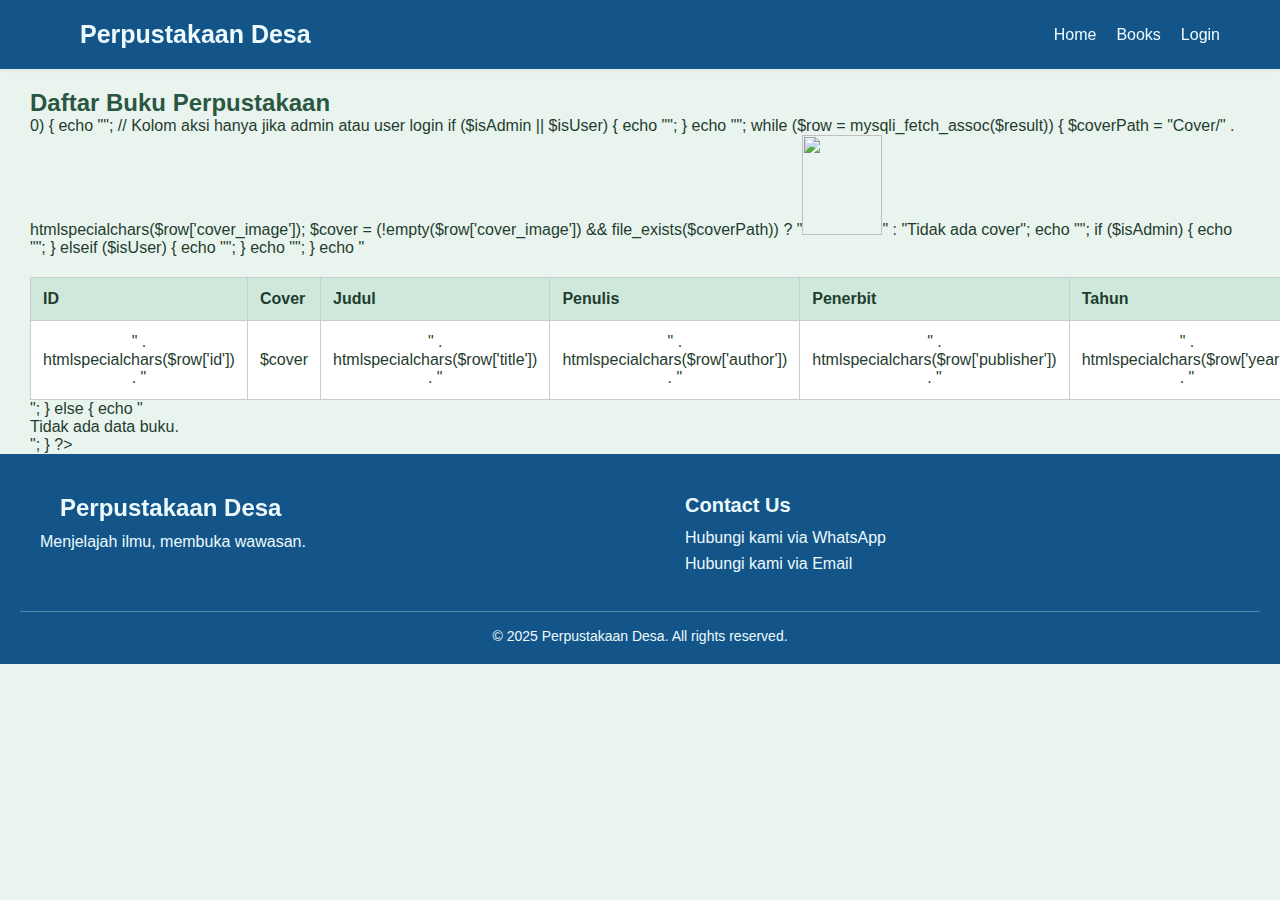
==== perpus-sdgs/DaftarBuku.html @ f2fd59fc "memek" ====
<!DOCTYPE html>
<html lang="id">
<head>
    <meta charset="UTF-8">
    <title>Daftar Buku</title>
    <link rel="stylesheet" href="DaftarBuku.css">
</head>
<body>
    <header>
        <div class="logo">Perpustakaan Desa</div>
        <nav>
          <ul>
            <li><a href="index.html">Home</a></li>
            <li><a href="DaftarBuku.html">Books</a></li>
            <li><a href="UserLogin.html">Login</a></li>
          </ul>
        </nav>
      </header>
      <div class="konten-buku">
        <h2>Daftar Buku Perpustakaan</h2>
        <div id="book-table">
          <p>Memuat data buku...</p>
        </div>
      </div>
      

    <script>
        document.addEventListener("DOMContentLoaded", function () {
            fetch("DaftarBuku.php")
                .then(response => response.text())
                .then(data => {
                    document.getElementById("book-table").innerHTML = data;
                })
                .catch(error => {
                    document.getElementById("book-table").innerHTML = "Gagal memuat data buku.";
                    console.error("Terjadi kesalahan:", error);
                });
        });
    </script>

<footer class="site-footer">
  <div class="footer-container">
    <div class="footer-brand">
      <div class="logo">Perpustakaan Desa</div>
      <p>Menjelajah ilmu, membuka wawasan.</p>
    </div>
    <div class="footer-contact">
      <h3>Contact Us</h3>
      <ul>
        <li>
          <a href="https://wa.me/6282335493825" target="_blank" rel="noopener">
            Hubungi kami via WhatsApp
          </a>
        </li>
        <li>
          <a href="mailto:akunbackupku3@gmail.com">
            Hubungi kami via Email
          </a>
        </li>
      </ul>
    </div>
  </div>
  <div class="footer-bottom">
    &copy; 2025 Perpustakaan Desa. All rights reserved.
  </div>
</footer>
</body>
</html>
---- perpus-sdgs/DaftarBuku.css ----
* {
    margin: 0;
    padding: 0;
    box-sizing: border-box;
    font-family: 'Inter', sans-serif;
  }
  
  body {
    background-color: #aed9da;
    color: #2b2b2b;
  }

  header {
    background-color: #edfafd;
    display: flex;
    justify-content: space-between;
    align-items: center;
    padding: 20px 60px;
    box-shadow: 0 2px 4px rgba(0, 0, 0, 0.05);
    position: sticky;
    top: 0;
    z-index: 1000;     
    background-color: #135589; 
    width: 100%;
  }
  
  .logo {
    font-size: 25px;
    font-weight: 700;
    color: #edfafd;
    padding-left: 20px;  
    position: sticky;
    top: 0;            
    z-index: 1000;     
  }
  
  .konten-buku {  
    padding-top: 20px;
    padding-left: 30px;
    padding-right: 30px;
    margin: 0 auto;
  }  

  nav ul {
    list-style: none;
    display: flex;
    gap: 20px;
  }
  
  nav ul li a {
    text-decoration: none;
    color: #edfafd;
    font-weight: 400;
    transition: font-weight 0.3s ease, color 0.3s ease, transform 0.3s ease;
    display: inline-block;
  }
  
  nav ul li a:hover {
    font-weight: 700;
    color: #edfafd;
    transform: scale(1.2); 
  }
  

body {
    font-family: 'Segoe UI', sans-serif;
    background-color: #eaf4ee;
    color: #1f3d2e;
    padding: 20px;
}

h2 {
    color: #2b5742;
}

table {
    text-align: center;  /* Gambar akan terpusat di kolom */
    vertical-align: middle;  /* Posisi vertikal gambar di tengah */
    width: 100%;
    border-collapse: collapse;
    margin-top: 20px;
    background-color: white;
}

th, td {
    padding: 12px;
    border: 1px solid #ccc;
    text-align: left;
}

th {
    background-color: #cfe8dc;
}

.form-edit-buku {
  max-width: 500px;
  margin: 60px auto;
  padding: 40px;
  background-color: #ffffff;
  border-radius: 12px;
  box-shadow: 0 8px 20px rgba(0, 0, 0, 0.05);
}

.form-edit-buku h2 {
  text-align: center;
  margin-bottom: 30px;
  color: #135589;
  font-size: 24px;
}

.form-edit-buku form {
  display: flex;
  flex-direction: column;
  gap: 16px;
}

.form-edit-buku input[type="text"],
.form-edit-buku input[type="number"],
.form-edit-buku input[type="file"] {
  padding: 12px 16px;
  border: 1px solid #ccc;
  border-radius: 8px;
  font-size: 16px;
  transition: border 0.3s ease;
}

.form-edit-buku input:focus {
  border-color: #135589;
  outline: none;
  box-shadow: 0 0 0 2px rgba(19, 85, 137, 0.2);
}

.form-edit-buku input[type="submit"] {
  padding: 12px;
  background-color: #135589;
  color: white;
  border: none;
  border-radius: 8px;
  font-size: 16px;
  cursor: pointer;
  transition: background 0.3s ease;
}

.form-edit-buku input[type="submit"]:hover {
  background-color: #0f466c;
}

.form-tambah-buku {
    max-width: 500px;
    margin: 60px auto;
    padding: 40px;
    background-color: #ffffff;
    border-radius: 12px;
    box-shadow: 0 8px 20px rgba(0, 0, 0, 0.05);
  }
  
  .form-tambah-buku h2 {
    text-align: center;
    margin-bottom: 30px;
    color: #135589;
    font-size: 24px;
  }
  
  .form-tambah-buku form {
    display: flex;
    flex-direction: column;
    gap: 16px;
  }
  
  .form-tambah-buku input[type="text"],
  .form-tambah-buku input[type="number"],
  .form-tambah-buku input[type="file"] {
    padding: 12px 16px;
    border: 1px solid #ccc;
    border-radius: 8px;
    font-size: 16px;
    transition: border 0.3s ease;
  }
  
  .form-tambah-buku input:focus {
    border-color: #135589;
    outline: none;
    box-shadow: 0 0 0 2px rgba(19, 85, 137, 0.2);
  }
  
  .form-tambah-buku button {
    padding: 12px;
    background-color: #135589;
    color: white;
    border: none;
    border-radius: 8px;
    font-size: 16px;
    cursor: pointer;
    transition: background 0.3s ease;
  }
  
  .form-tambah-buku button:hover {
    background-color: #0f466c;
  }

/* CSS untuk memperbaiki tampilan gambar di dalam tabel */
.book-cover {
  width: 80px; /* Ukuran lebar gambar */
  height: 100px; /* Ukuran tinggi gambar */
  object-fit: cover; /* Gambar akan menyesuaikan tanpa distorsi */
}

table td {
  text-align: center;
  vertical-align: middle;
}

.judul-page-books {
  margin-top: 22px;
  text-align: left;
  animation: fadeInDown 1500ms ease-in-out;
  font-size: 28px;
  color: #2b5742;
  font-weight: 800;
  letter-spacing: 1px;
}

@keyframes fadeInDown {
  from {
    opacity: 0;
    transform: translateY(-20px);
  }
  to {
    opacity: 1;
    transform: translateY(0);
  }
}
html, body {
  margin: 0;
  padding: 0;
}

/* ===== Footer ===== */
.site-footer {
  background-color: #135589;   /* warna gelap */
  color: #edfafd;              /* teks terang */
  padding: 40px 20px 20px;     /* ruang atas lebih besar */
  font-family: 'Inter', sans-serif;
}

.footer-container {
  display: flex;
  flex-wrap: wrap;
  justify-content: space-between;
  max-width: 1200px;
  margin: 0 auto;
  gap: 40px;
}

.footer-brand {
  flex: 1 1 250px;
}

.footer-brand .logo {
  font-size: 24px;
  font-weight: 700;
  margin-bottom: 8px;
}

.footer-brand p {
  font-size: 16px;
  line-height: 1.5;
}

.footer-contact {
  flex: 1 1 200px;
}

.footer-contact h3 {
  font-size: 20px;
  margin-bottom: 12px;
}

.footer-contact ul {
  list-style: none;
  padding: 0;
  margin: 0;
}

.footer-contact li {
  margin-bottom: 8px;
}

.footer-contact a {
  color: #edfafd;
  text-decoration: none;
  font-weight: 500;
  transition: color 0.2s ease, transform 0.2s ease;
}

.footer-contact a:hover {
  color: #a0c5d8;               /* warna hover yang lebih poyeh */
  transform: translateX(4px);   /* geser sedikit ke kanan */
}

.footer-bottom {
  text-align: center;
  font-size: 14px;
  margin-top: 30px;
  border-top: 1px solid rgba(237, 250, 253, 0.3);
  padding-top: 16px;
}
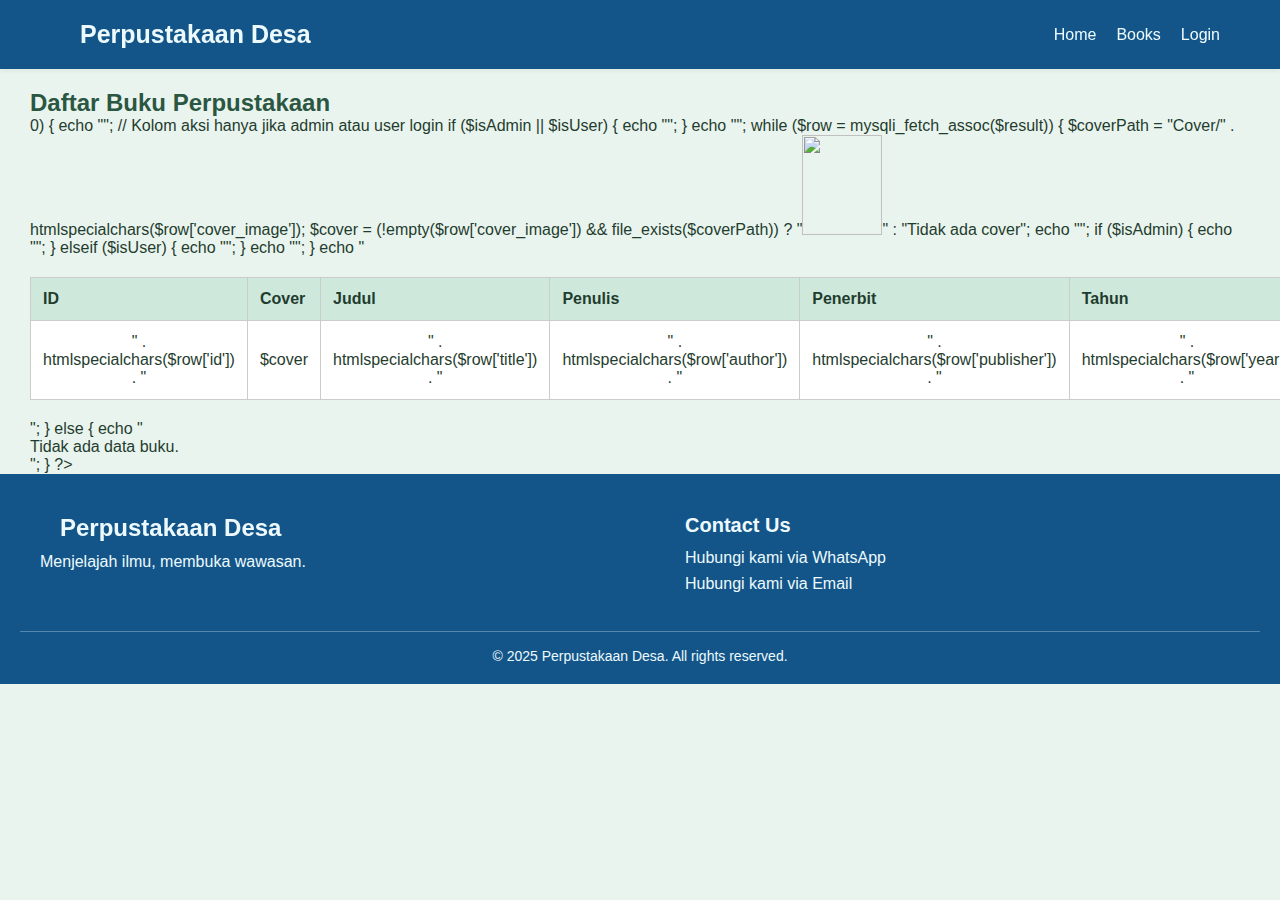
==== commit fa77b534: "contol" ====
--- a/perpus-sdgs/DaftarBuku.html
+++ b/perpus-sdgs/DaftarBuku.html
@@ -23,7 +23,6 @@
         </div>
       </div>
       
-
     <script>
         document.addEventListener("DOMContentLoaded", function () {
             fetch("DaftarBuku.php")
--- a/perpus-sdgs/DaftarBuku.css
+++ b/perpus-sdgs/DaftarBuku.css
@@ -79,6 +79,7 @@
     width: 100%;
     border-collapse: collapse;
     margin-top: 20px;
+    margin-bottom: 20px;
     background-color: white;
 }
 
@@ -197,7 +198,7 @@
   .form-tambah-buku button:hover {
     background-color: #0f466c;
   }
-
+  
 /* CSS untuk memperbaiki tampilan gambar di dalam tabel */
 .book-cover {
   width: 80px; /* Ukuran lebar gambar */
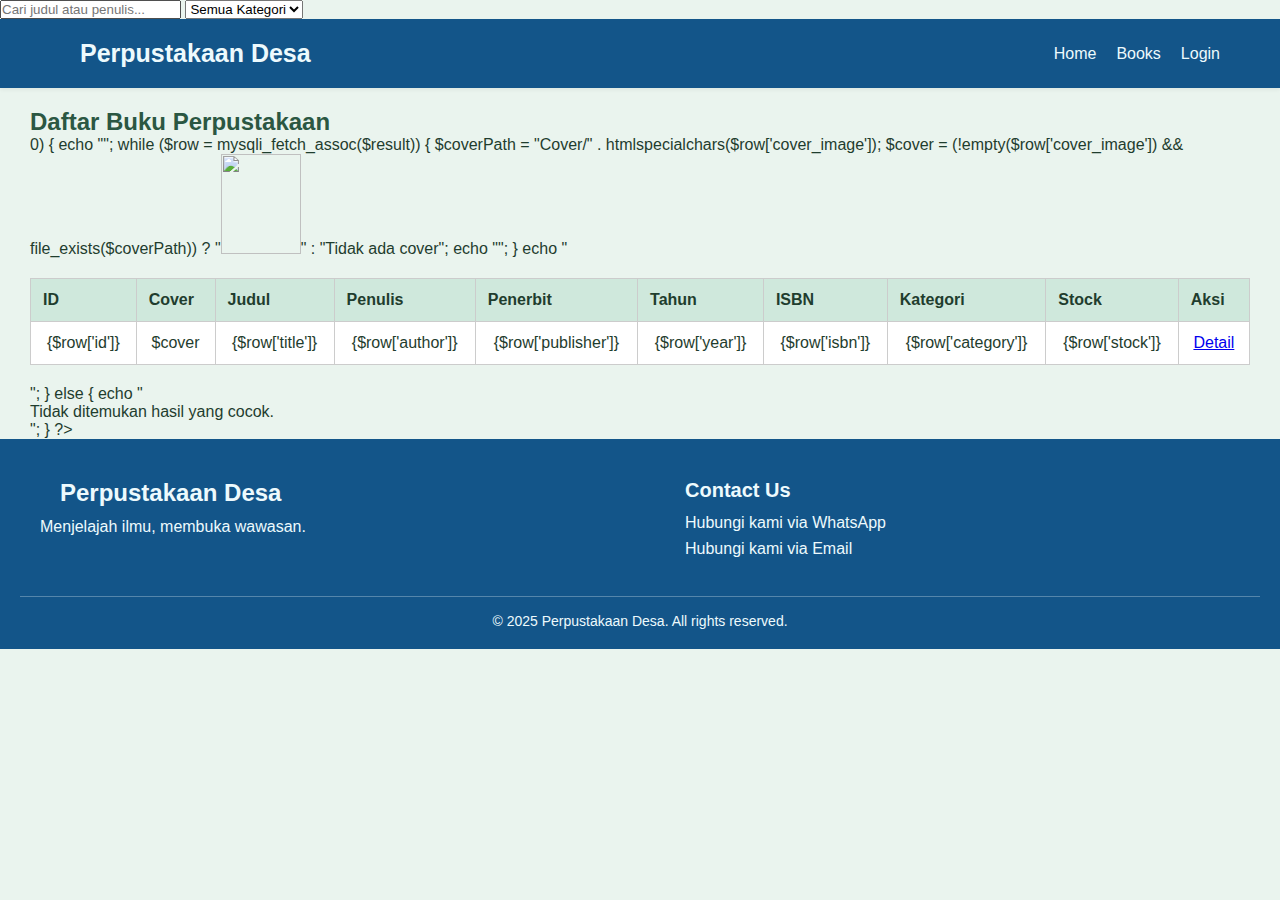
==== commit e9fe8862: "daftarbukuuser ada search bar" ====
--- a/perpus-sdgs/DaftarBuku.html
+++ b/perpus-sdgs/DaftarBuku.html
@@ -6,6 +6,16 @@
     <link rel="stylesheet" href="DaftarBuku.css">
 </head>
 <body>
+  <div class="filter-bar">
+    <input type="text" id="search-input" placeholder="Cari judul atau penulis...">
+    <select id="category-filter">
+      <option value="">Semua Kategori</option>
+      <option value="Edukasi">Edukasi</option>
+      <option value="Teknologi">Teknologi</option>
+      <option value="Fiksi">Fiksi</option>
+      <!-- Tambahkan kategori lainnya -->
+    </select>
+  </div>
     <header>
         <div class="logo">Perpustakaan Desa</div>
         <nav>
@@ -23,19 +33,9 @@
         </div>
       </div>
       
-    <script>
-        document.addEventListener("DOMContentLoaded", function () {
-            fetch("DaftarBuku.php")
-                .then(response => response.text())
-                .then(data => {
-                    document.getElementById("book-table").innerHTML = data;
-                })
-                .catch(error => {
-                    document.getElementById("book-table").innerHTML = "Gagal memuat data buku.";
-                    console.error("Terjadi kesalahan:", error);
-                });
-        });
-    </script>
+      <script src="DaftarBuku.js"></script>
+      <script src="Pencarian.js"></script>
+      <script src="https://cdn.jsdelivr.net/npm/sweetalert2@11"></script>
 
 <footer class="site-footer">
   <div class="footer-container">
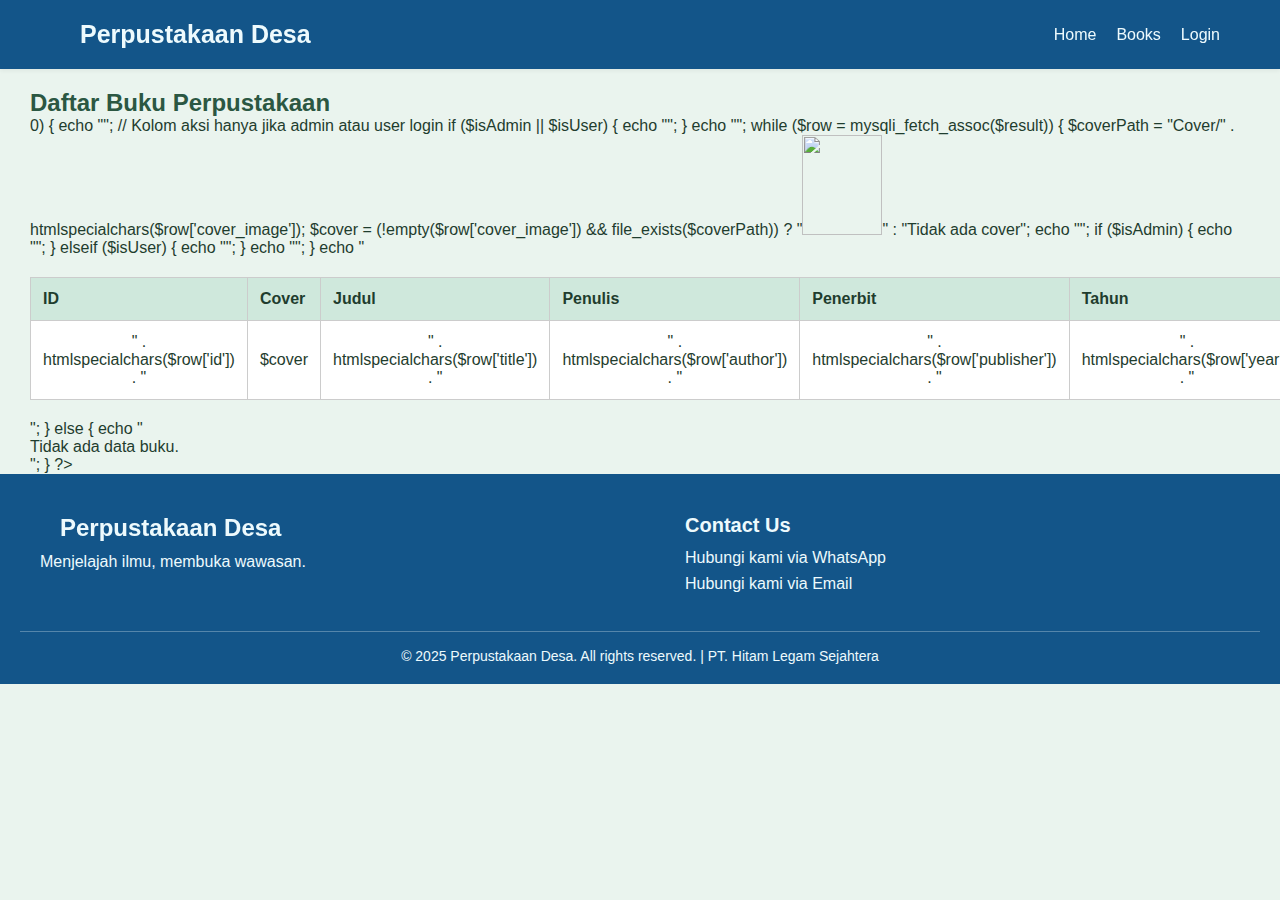
==== commit 8257b028: "commit" ====
--- a/perpus-sdgs/DaftarBuku.html
+++ b/perpus-sdgs/DaftarBuku.html
@@ -6,16 +6,6 @@
     <link rel="stylesheet" href="DaftarBuku.css">
 </head>
 <body>
-  <div class="filter-bar">
-    <input type="text" id="search-input" placeholder="Cari judul atau penulis...">
-    <select id="category-filter">
-      <option value="">Semua Kategori</option>
-      <option value="Edukasi">Edukasi</option>
-      <option value="Teknologi">Teknologi</option>
-      <option value="Fiksi">Fiksi</option>
-      <!-- Tambahkan kategori lainnya -->
-    </select>
-  </div>
     <header>
         <div class="logo">Perpustakaan Desa</div>
         <nav>
@@ -33,9 +23,22 @@
         </div>
       </div>
       
-      <script src="DaftarBuku.js"></script>
-      <script src="Pencarian.js"></script>
-      <script src="https://cdn.jsdelivr.net/npm/sweetalert2@11"></script>
+
+    <script>
+        document.addEventListener("DOMContentLoaded", function () {
+            fetch("DaftarBuku.php")
+                .then(response => response.text())
+                .then(data => {
+                    document.getElementById("book-table").innerHTML = data;
+                })
+                .catch(error => {
+                    document.getElementById("book-table").innerHTML = "Gagal memuat data buku.";
+                    console.error("Terjadi kesalahan:", error);
+                });
+        });
+    </script>
+
+<!-- Footer lek --> 
 
 <footer class="site-footer">
   <div class="footer-container">
@@ -60,7 +63,7 @@
     </div>
   </div>
   <div class="footer-bottom">
-    &copy; 2025 Perpustakaan Desa. All rights reserved.
+    &copy; 2025 Perpustakaan Desa. All rights reserved. | PT. Hitam Legam Sejahtera
   </div>
 </footer>
 </body>
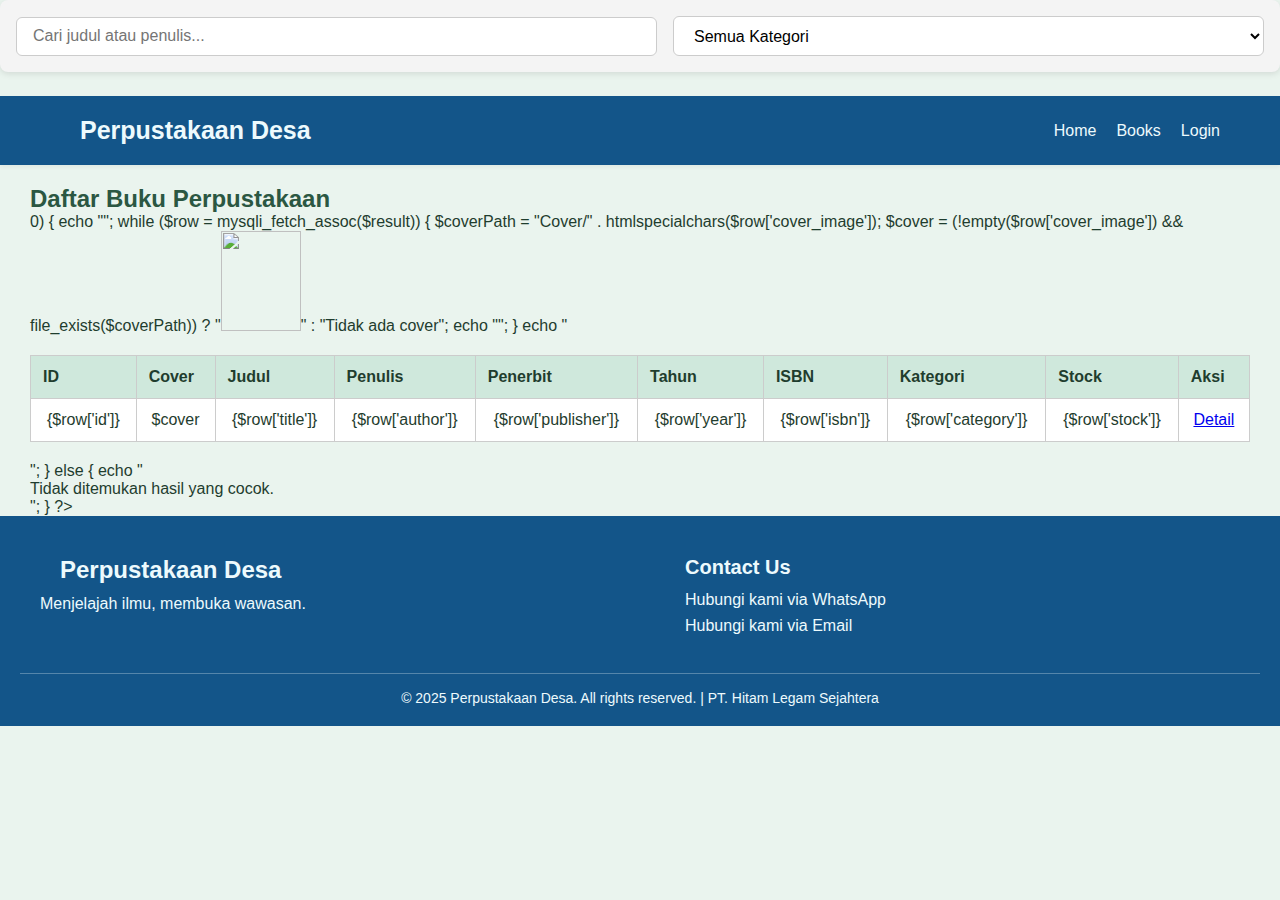
==== commit 6c1bbdef: "Merge branch 'main' of https://github.com/Rzkyyaji/ets bain" ====
--- a/perpus-sdgs/DaftarBuku.html
+++ b/perpus-sdgs/DaftarBuku.html
@@ -6,6 +6,16 @@
     <link rel="stylesheet" href="DaftarBuku.css">
 </head>
 <body>
+  <div class="filter-bar">
+    <input type="text" id="search-input" placeholder="Cari judul atau penulis...">
+    <select id="category-filter">
+      <option value="">Semua Kategori</option>
+      <option value="Edukasi">Edukasi</option>
+      <option value="Teknologi">Teknologi</option>
+      <option value="Fiksi">Fiksi</option>
+      <!-- Tambahkan kategori lainnya -->
+    </select>
+  </div>
     <header>
         <div class="logo">Perpustakaan Desa</div>
         <nav>
@@ -23,20 +33,9 @@
         </div>
       </div>
       
-
-    <script>
-        document.addEventListener("DOMContentLoaded", function () {
-            fetch("DaftarBuku.php")
-                .then(response => response.text())
-                .then(data => {
-                    document.getElementById("book-table").innerHTML = data;
-                })
-                .catch(error => {
-                    document.getElementById("book-table").innerHTML = "Gagal memuat data buku.";
-                    console.error("Terjadi kesalahan:", error);
-                });
-        });
-    </script>
+      <script src="DaftarBuku.js"></script>
+      <script src="Pencarian.js"></script>
+      <script src="https://cdn.jsdelivr.net/npm/sweetalert2@11"></script>
 
 <!-- Footer lek --> 
 
--- a/perpus-sdgs/DaftarBuku.css
+++ b/perpus-sdgs/DaftarBuku.css
@@ -61,7 +61,6 @@
     transform: scale(1.2); 
   }
   
-
 body {
     font-family: 'Segoe UI', sans-serif;
     background-color: #eaf4ee;
@@ -306,3 +305,63 @@
   border-top: 1px solid rgba(237, 250, 253, 0.3);
   padding-top: 16px;
 }
+
+/*cari & filter
+/* Style untuk filter bar */
+.filter-bar {
+  display: flex;
+  flex-wrap: wrap;
+  gap: 1rem;
+  justify-content: center;
+  align-items: center;
+  padding: 1rem;
+  background-color: #f4f4f4;
+  border-radius: 8px;
+  box-shadow: 0 2px 6px rgba(0, 0, 0, 0.1);
+  margin-bottom: 1.5rem;
+}
+
+/* Input pencarian */
+#search-input {
+  flex: 1 1 250px;
+  padding: 0.6rem 1rem;
+  border: 1px solid #ccc;
+  border-radius: 6px;
+  font-size: 1rem;
+  outline: none;
+  transition: border-color 0.3s ease;
+}
+
+#search-input:focus {
+  border-color: #6a5acd; /* ungu lembut */
+  box-shadow: 0 0 0 2px rgba(106, 90, 205, 0.2);
+}
+
+/* Dropdown kategori */
+#category-filter {
+  flex: 1 1 200px;
+  padding: 0.6rem 1rem;
+  border: 1px solid #ccc;
+  border-radius: 6px;
+  font-size: 1rem;
+  background-color: #fff;
+  transition: border-color 0.3s ease;
+}
+
+#category-filter:focus {
+  border-color: #6a5acd;
+  box-shadow: 0 0 0 2px rgba(106, 90, 205, 0.2);
+}
+
+/* Responsif untuk mobile */
+@media (max-width: 600px) {
+  .filter-bar {
+    flex-direction: column;
+    align-items: stretch;
+  }
+
+  #search-input,
+  #category-filter {
+    width: 100%;
+  }
+}
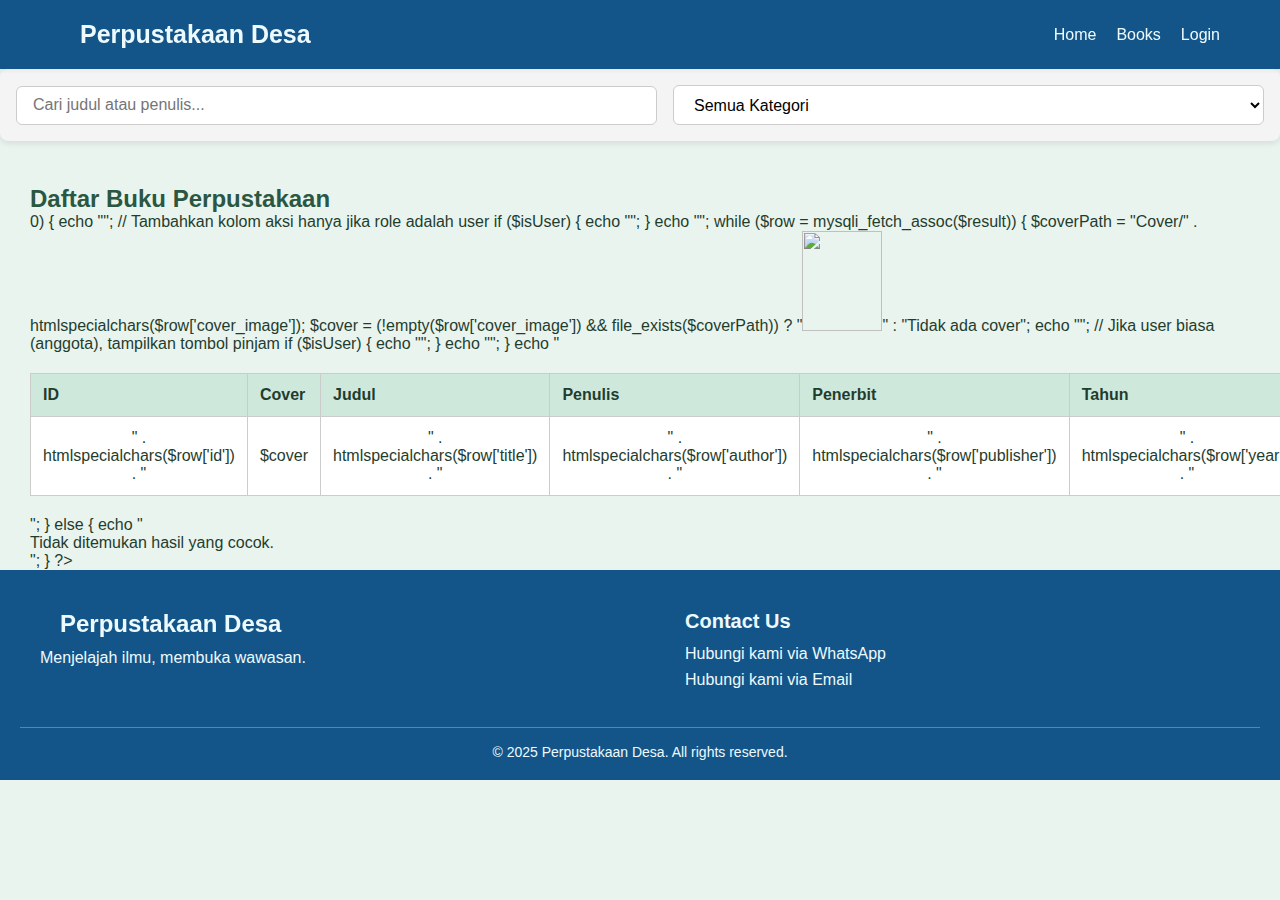
==== commit 029cf21b: "edit buku" ====
--- a/perpus-sdgs/DaftarBuku.html
+++ b/perpus-sdgs/DaftarBuku.html
@@ -6,16 +6,6 @@
     <link rel="stylesheet" href="DaftarBuku.css">
 </head>
 <body>
-  <div class="filter-bar">
-    <input type="text" id="search-input" placeholder="Cari judul atau penulis...">
-    <select id="category-filter">
-      <option value="">Semua Kategori</option>
-      <option value="Edukasi">Edukasi</option>
-      <option value="Teknologi">Teknologi</option>
-      <option value="Fiksi">Fiksi</option>
-      <!-- Tambahkan kategori lainnya -->
-    </select>
-  </div>
     <header>
         <div class="logo">Perpustakaan Desa</div>
         <nav>
@@ -26,6 +16,16 @@
           </ul>
         </nav>
       </header>
+      <div class="filter-bar">
+        <input type="text" id="search-input" placeholder="Cari judul atau penulis...">
+        <select id="category-filter">
+          <option value="">Semua Kategori</option>
+          <option value="Edukasi">Edukasi</option>
+          <option value="Teknologi">Teknologi</option>
+          <option value="Fiksi">Fiksi</option>
+          <!-- Tambahkan kategori lainnya -->
+        </select>
+      </div>
       <div class="konten-buku">
         <h2>Daftar Buku Perpustakaan</h2>
         <div id="book-table">
@@ -36,8 +36,6 @@
       <script src="DaftarBuku.js"></script>
       <script src="Pencarian.js"></script>
       <script src="https://cdn.jsdelivr.net/npm/sweetalert2@11"></script>
-
-<!-- Footer lek --> 
 
 <footer class="site-footer">
   <div class="footer-container">
@@ -62,7 +60,7 @@
     </div>
   </div>
   <div class="footer-bottom">
-    &copy; 2025 Perpustakaan Desa. All rights reserved. | PT. Hitam Legam Sejahtera
+    &copy; 2025 Perpustakaan Desa. All rights reserved.
   </div>
 </footer>
 </body>
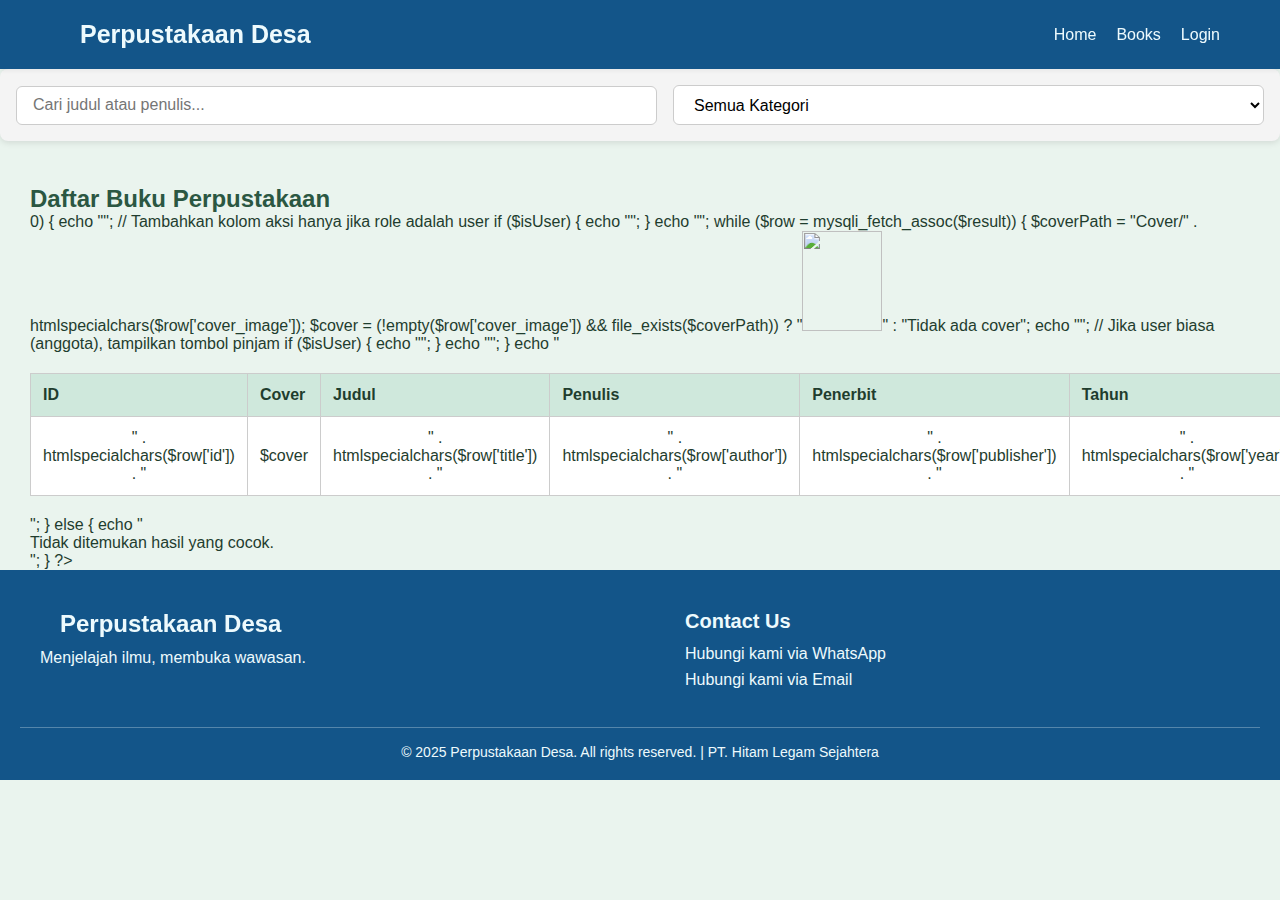
==== commit ee30327b: "alah" ====
--- a/perpus-sdgs/DaftarBuku.html
+++ b/perpus-sdgs/DaftarBuku.html
@@ -37,6 +37,8 @@
       <script src="Pencarian.js"></script>
       <script src="https://cdn.jsdelivr.net/npm/sweetalert2@11"></script>
 
+<!-- Footer lek --> 
+
 <footer class="site-footer">
   <div class="footer-container">
     <div class="footer-brand">
@@ -60,7 +62,7 @@
     </div>
   </div>
   <div class="footer-bottom">
-    &copy; 2025 Perpustakaan Desa. All rights reserved.
+    &copy; 2025 Perpustakaan Desa. All rights reserved. | PT. Hitam Legam Sejahtera
   </div>
 </footer>
 </body>
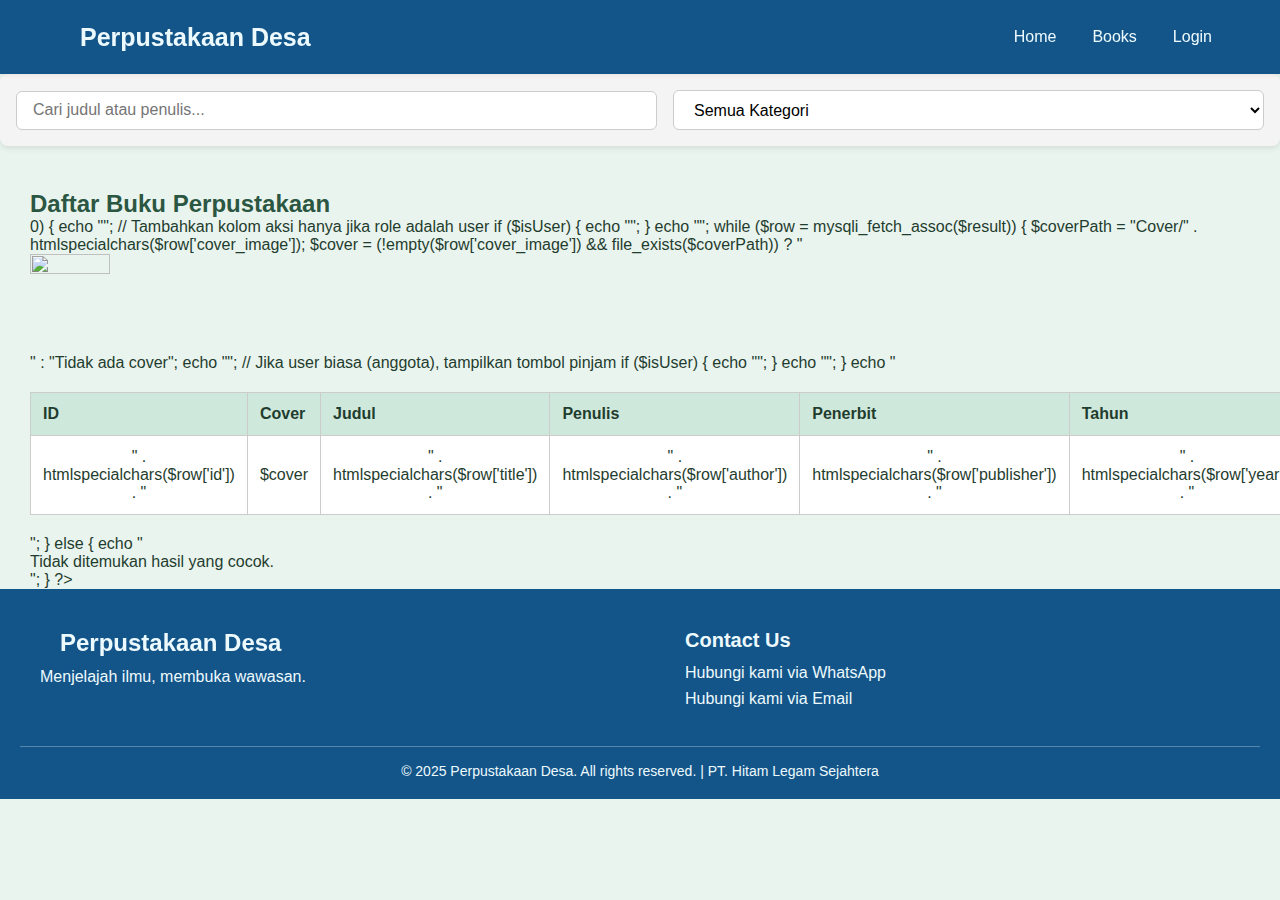
==== commit dc15523e: "oiyo" ====
--- a/perpus-sdgs/DaftarBuku.html
+++ b/perpus-sdgs/DaftarBuku.html
@@ -2,8 +2,10 @@
 <html lang="id">
 <head>
     <meta charset="UTF-8">
+    <meta name="viewport" content="width=device-width, initial-scale=1">
     <title>Daftar Buku</title>
     <link rel="stylesheet" href="DaftarBuku.css">
+    <link rel="stylesheet" href="responsive.css">
 </head>
 <body>
     <header>
--- a/perpus-sdgs/responsive.css
+++ b/perpus-sdgs/responsive.css
@@ -0,0 +1,119 @@
+
+
+/* 1. Reset & Box-Sizing */
+* {
+    margin: 0;
+    padding: 0;
+    box-sizing: border-box;
+  }
+  
+  /* 2. Container Umum */
+  .container {
+    width: 100%;
+    max-width: 1200px; /* Desktop max */
+    margin: 0 auto;
+    padding: 0 1rem;
+  }
+  
+  /* 3. Gambar dan Media */
+  img, video {
+    max-width: 100%;
+    height: auto;
+    display: block;
+  }
+  
+  /* 4. Navigasi */
+  nav ul {
+    display: flex;
+    flex-wrap: wrap;
+    list-style: none;
+  }
+  nav li {
+    margin: 0.5rem;
+  }
+  
+  /* 5. Flex Utilities */
+  .flex { display: flex; flex-wrap: wrap; }
+  .flex-center { justify-content: center; align-items: center; }
+  .flex-column { display: flex; flex-direction: column; }
+  
+  /* 6. Form Group */
+  .form-group {
+    display: flex;
+    flex-direction: column;
+    margin-bottom: 1rem;
+  }
+  .form-group label {
+    margin-bottom: 0.5rem;
+  }
+  .form-group input,
+  .form-group select,
+  .form-group textarea {
+    padding: 0.5rem;
+    width: 100%; /* full width in container */
+  }
+  
+  /* 7. Button Responsif */
+  button, .btn {
+    padding: 0.75rem 1.5rem;
+    font-size: 1rem;
+    cursor: pointer;
+    white-space: nowrap;
+  }
+  
+  /* 8. Horizontal Overflow */
+  body {
+    overflow-x: hidden;
+  }
+  
+  /* 9. Breakpoints */
+  
+  /* Mobile: max-width 767px */
+  @media (max-width: 767px) {
+    /* Header: logo + nav tumpuk */
+    header .flex {
+      flex-direction: column;
+      align-items: flex-start;
+    }
+    /* Konten utama full width */
+    .main-content {
+      padding: 1rem 0;
+    }
+    /* Tombol lebih besar untuk jari */
+    button, .btn {
+      width: 100%;
+      text-align: center;
+    }
+  }
+  
+  /* Tablet: 768px–1023px */
+  @media (min-width: 768px) and (max-width: 1023px) {
+    /* Dua kolom yang wrap */
+    .two-column {
+      display: flex;
+      flex-wrap: wrap;
+    }
+    .two-column > * {
+      flex: 1 1 45%;
+      margin: 1rem;
+    }
+  }
+  
+  /* Desktop: >=1024px */
+  @media (min-width: 1024px) {
+    /* Grid contohnya */
+    .grid-3 {
+      display: grid;
+      grid-template-columns: repeat(3, 1fr);
+      gap: 1rem;
+    }
+  }
+  
+  /* 10. Lazy-loading untuk gambar besar */
+  img[data-src] {
+    opacity: 0;
+    transition: opacity 0.3s ease;
+  }
+  img[data-src].loaded {
+    opacity: 1;
+  }